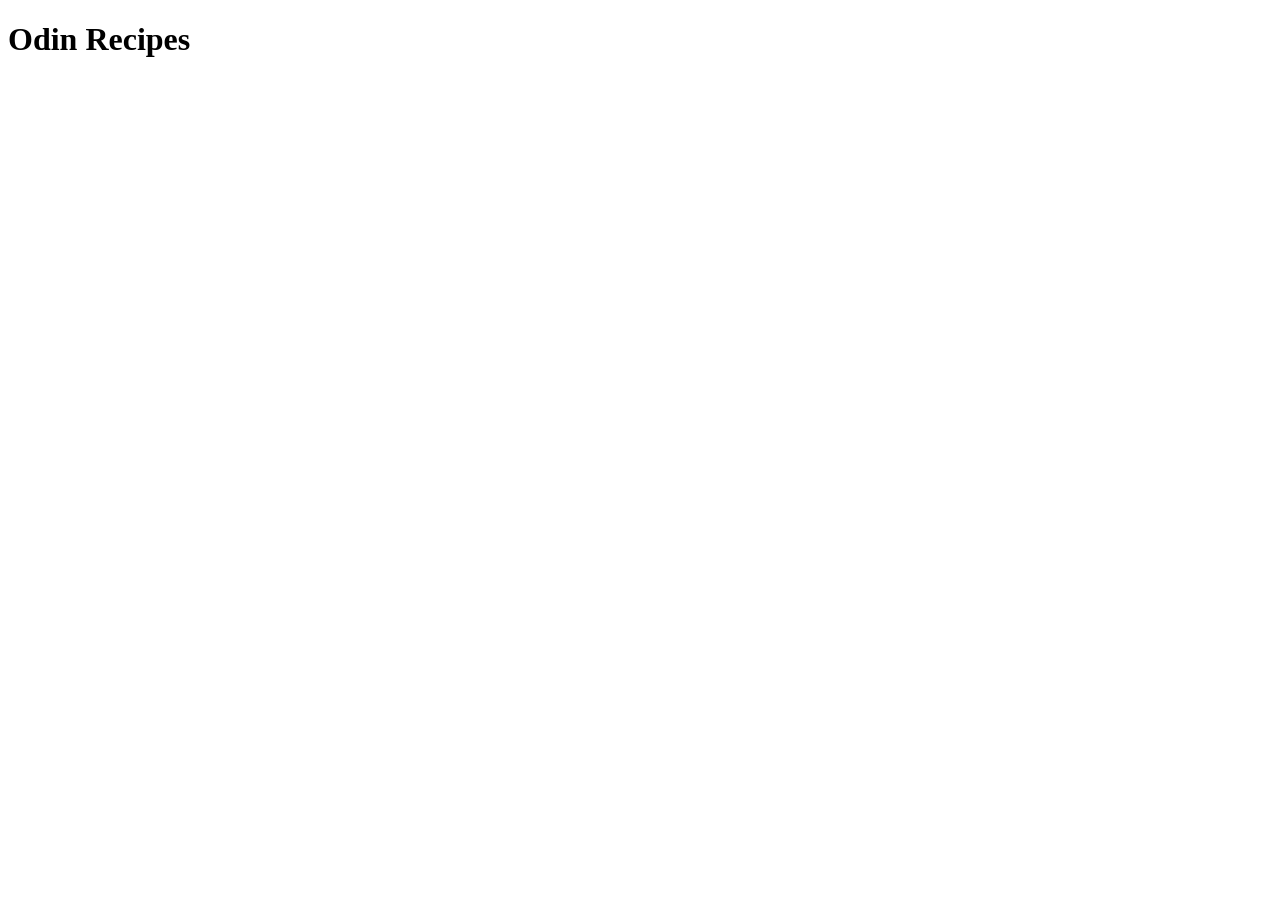
==== index.html @ c8c8f91c "Index.html created" ====
<!DOCTYPE html>
<html lang="en">
<head>
    <meta charset="UTF-8">
    <meta name="viewport" content="width=device-width, initial-scale=1.0">
    <title>Document</title>
</head>
<body>
    <h1>Odin Recipes</h1>
    
</body>
</html>
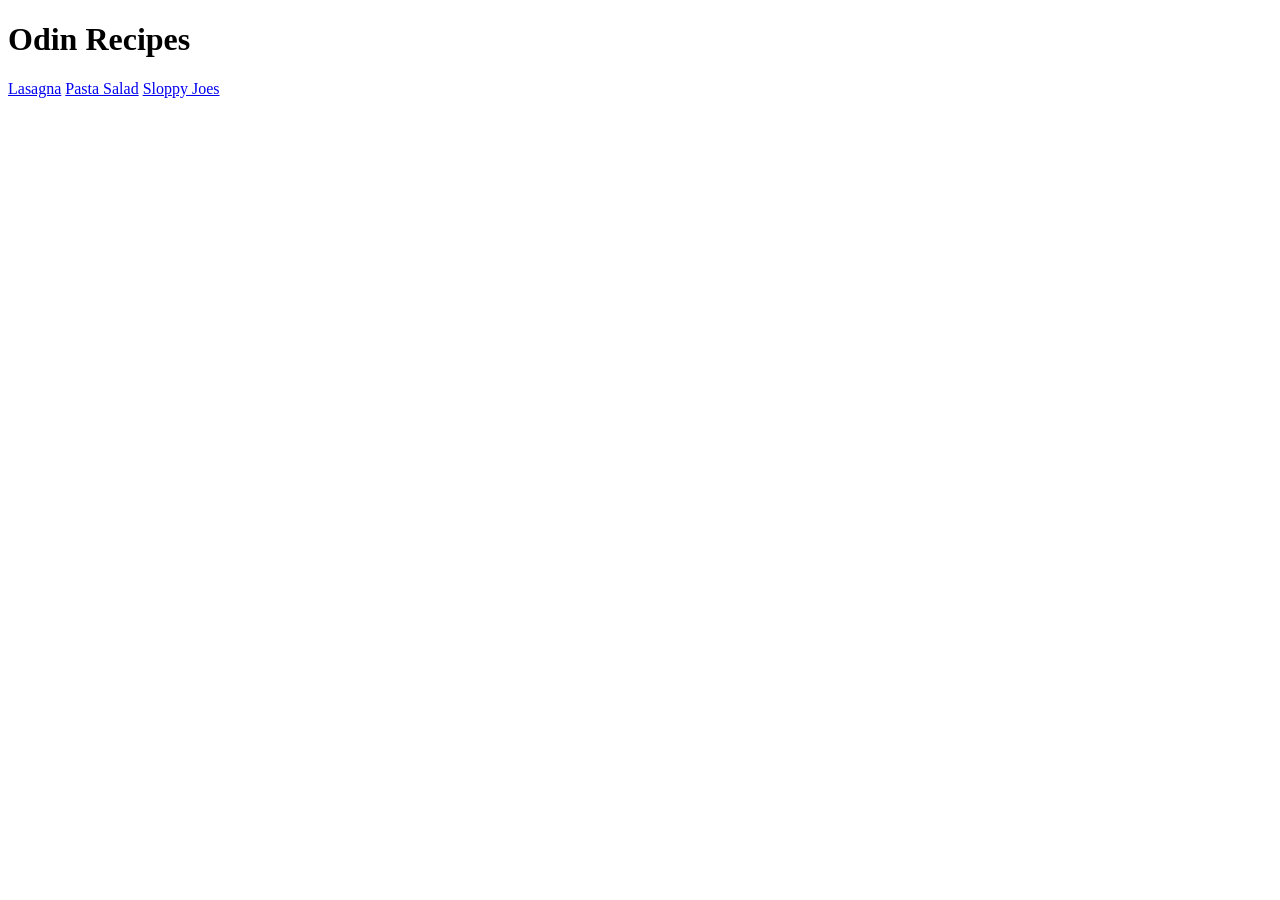
==== commit 4b00d357: "Recipe pages&images added." ====
--- a/index.html
+++ b/index.html
@@ -7,6 +7,8 @@
 </head>
 <body>
     <h1>Odin Recipes</h1>
-    
+    <a href="recipes/lasagna.html">Lasagna</a>
+    <a href="recipes/pasta-salad.html">Pasta Salad</a>
+    <a href="recipes/sloppy-joes.html">Sloppy Joes</a>
 </body>
 </html>
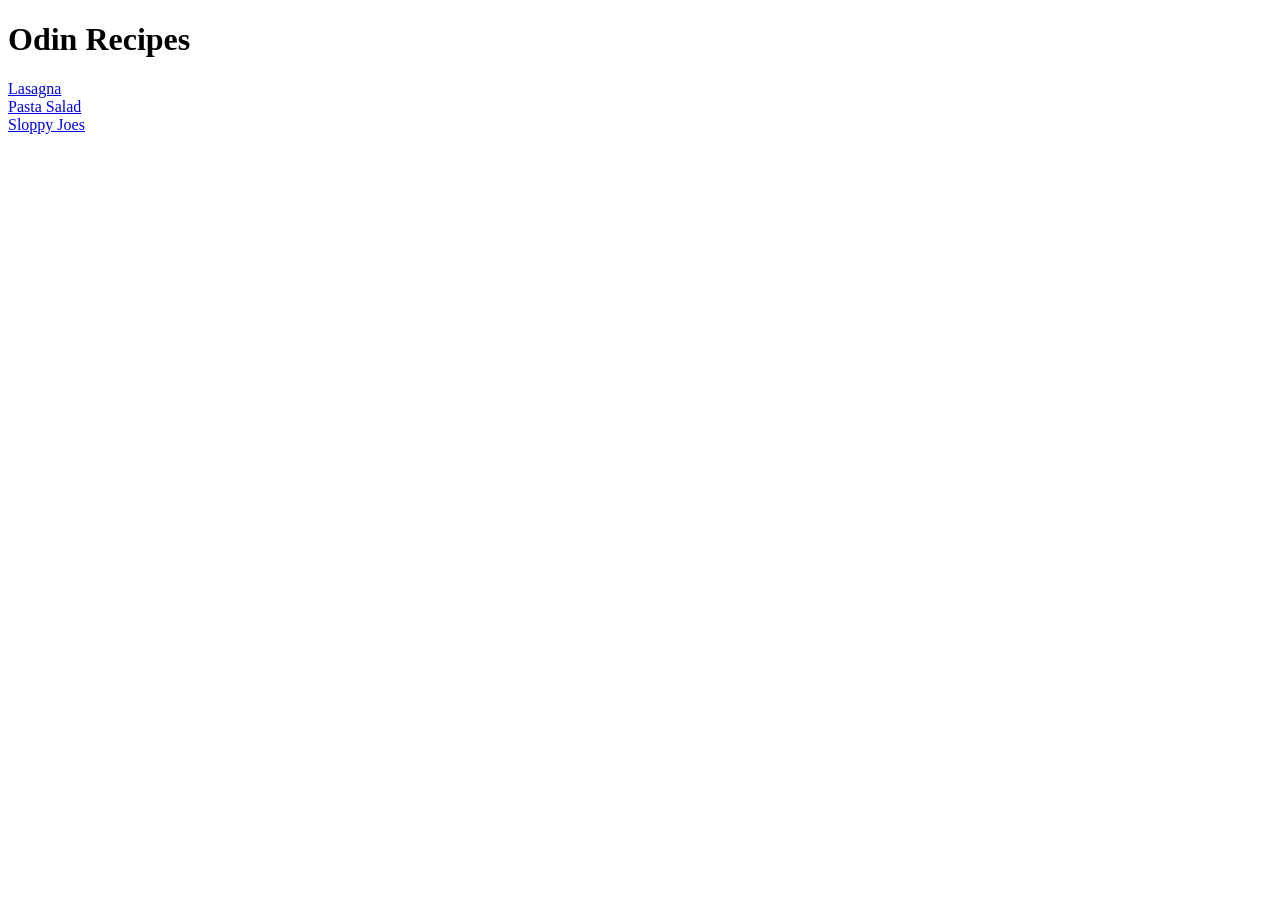
==== commit 307a71a5: "Index page recipes: separated" ====
--- a/index.html
+++ b/index.html
@@ -7,8 +7,8 @@
 </head>
 <body>
     <h1>Odin Recipes</h1>
-    <a href="recipes/lasagna.html">Lasagna</a>
-    <a href="recipes/pasta-salad.html">Pasta Salad</a>
-    <a href="recipes/sloppy-joes.html">Sloppy Joes</a>
+    <a href="recipes/lasagna.html">Lasagna</a> <br>
+    <a href="recipes/pasta-salad.html">Pasta Salad</a> <br>
+    <a href="recipes/sloppy-joes.html">Sloppy Joes</a> <br>
 </body>
 </html>
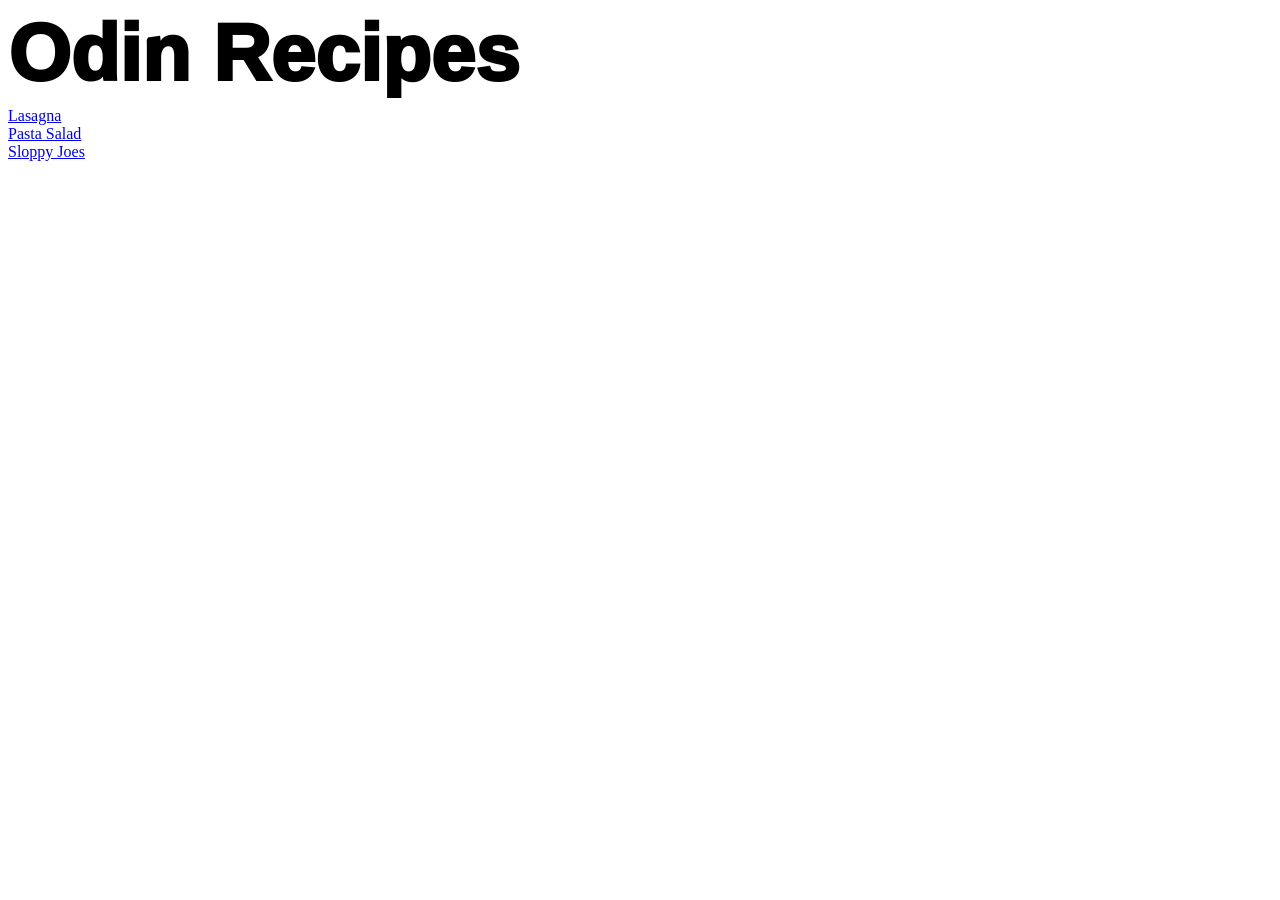
==== commit 37fe491a: "CSS Changes on lasagna.html and css file" ====
--- a/index.html
+++ b/index.html
@@ -3,7 +3,8 @@
 <head>
     <meta charset="UTF-8">
     <meta name="viewport" content="width=device-width, initial-scale=1.0">
-    <title>Document</title>
+    <title>Odin Recipes</title>
+    <link rel="stylesheet" href="styles.css">
 </head>
 <body>
     <h1>Odin Recipes</h1>
--- a/styles.css
+++ b/styles.css
@@ -0,0 +1,78 @@
+
+.quicksand-<uniquifier> {
+  font-family: "Quicksand", sans-serif;
+  font-optical-sizing: auto;
+  font-weight: <weight>;
+  font-style: normal;
+}
+
+.main-img {
+width: 560px;
+height: 320px;
+border-radius: 24px;
+background-image: url("recipes/img/lasagna.png");
+background-size: cover;
+background-position: center;
+background-repeat: no-repeat;
+align-content: center;
+display: flex;
+align-items: flex-end;   /* függőlegesen: alul */
+justify-content: flex-start; /* vízszintesen: balra */
+
+
+}
+
+.title-container {
+padding: 8px;
+color: white;
+height: auto;
+
+}
+
+
+h1 {
+    font-family: Quicksand, Geneva, Tahoma, sans-serif;
+    font-size: 80px;
+    font-weight: 1000;
+    line-height: 0px;
+}
+
+h3 {
+    font-family: Quicksand, Geneva, Tahoma, sans-serif;
+    font-size: 24px;
+}
+
+
+ul, ol, p {
+    font-family: Quicksand, Geneva, Tahoma, sans-serif;
+    font-size: 14px;
+    line-height: 20px;
+    color: rgb(44, 44, 44);
+    margin-top: -8px;
+}
+
+.back-button {
+    padding: 12px 24px 12px 20px;
+    border-radius: 24px;
+    font-family: Quicksand, Geneva, Tahoma, sans-serif;
+    font-size: 17px;
+    font-weight: 500;
+    line-height: 16px;
+    background-color: #c8e3f9;
+    color: #1d4065;
+    text-decoration: none;
+    border-width: 5px;
+    border-color: #1d4065;
+
+    display: inline-flex;
+    align-items: center;
+
+    
+
+}
+
+.material-symbols-outlined {
+  font-size: 16px !important;
+  padding-right: 6px;
+ 
+}
